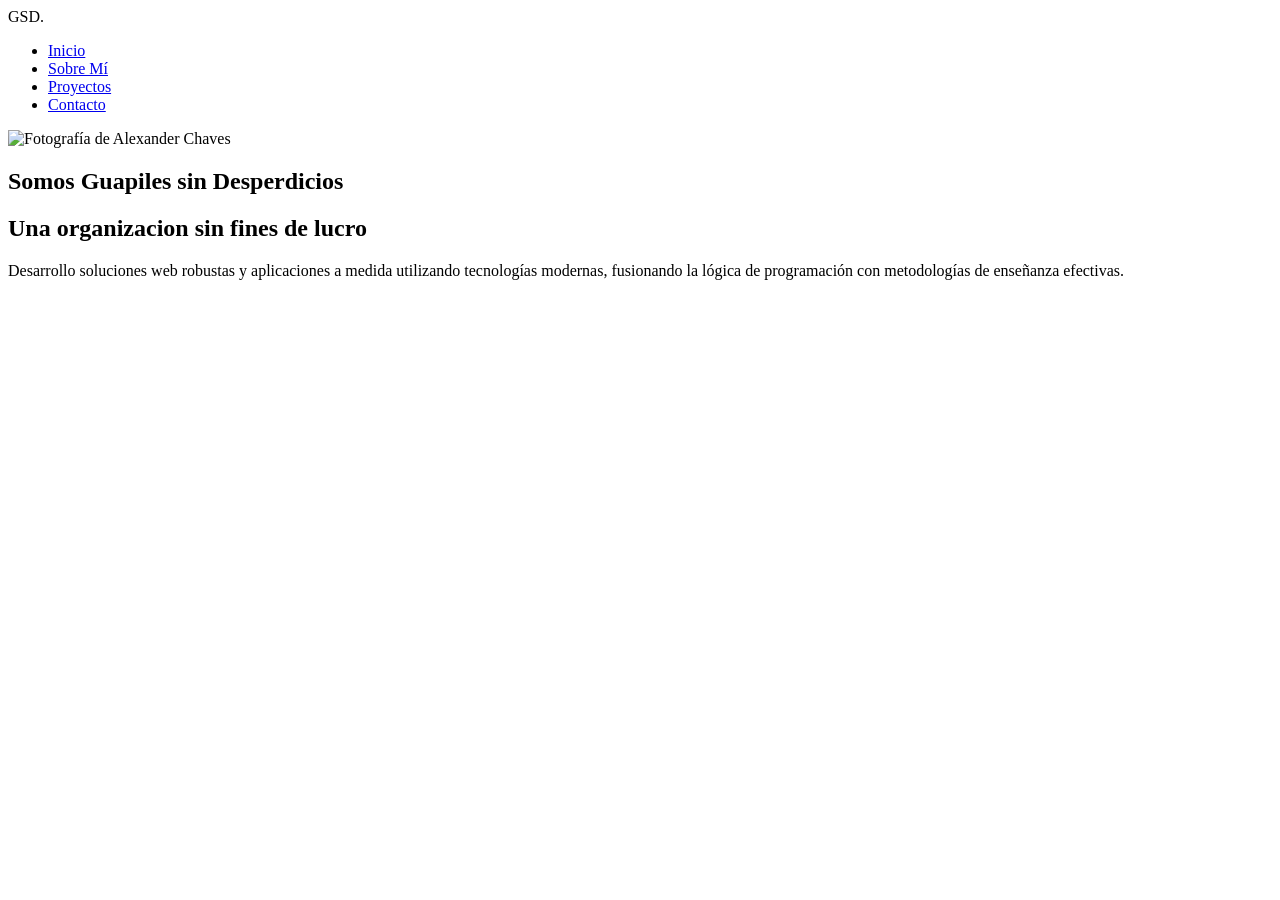
==== AboutUs.html @ ad5304c0 "Pagina Acerca de nosotros agregada" ====
<!DOCTYPE html>
<html lang="es">
<head>
    <meta charset="UTF-8">
    <meta name="viewport" content="width=device-width, initial-scale=1.0">
    <title>Acerca de Nosotros</title>
</head>
<body>
  <header>
        <nav class="navbar">
            <div class="logo">
                GSD<span>.</span>
            </div>
            <ul class="menu">
                <li><a href="#inicio">Inicio</a></li>
                <li><a href="#sobre-mi">Sobre Mí</a></li>
                <li><a href="#proyectos">Proyectos</a></li>
                <li><a href="#contacto">Contacto</a></li>
            </ul>
        </nav>
    </header>
    <main>
        

    <main>
       
        <section id="About_Us" class="About_Us">
            <div class="About_Us-content">
                <img src="img/teto.png" alt="Fotografía de Alexander Chaves" class="foto-perfil">
                
                <h1>Somos Guapiles sin Desperdicios</h1>
                <h2>Una organizacion sin fines de lucro </h2>
                <p class="descripcion-hero">
                    Desarrollo soluciones web robustas y aplicaciones a medida utilizando tecnologías modernas, fusionando la lógica de programación con metodologías de enseñanza efectivas.
                </p>
              
            </div>
        </section>

    </main>

</body>
</html>
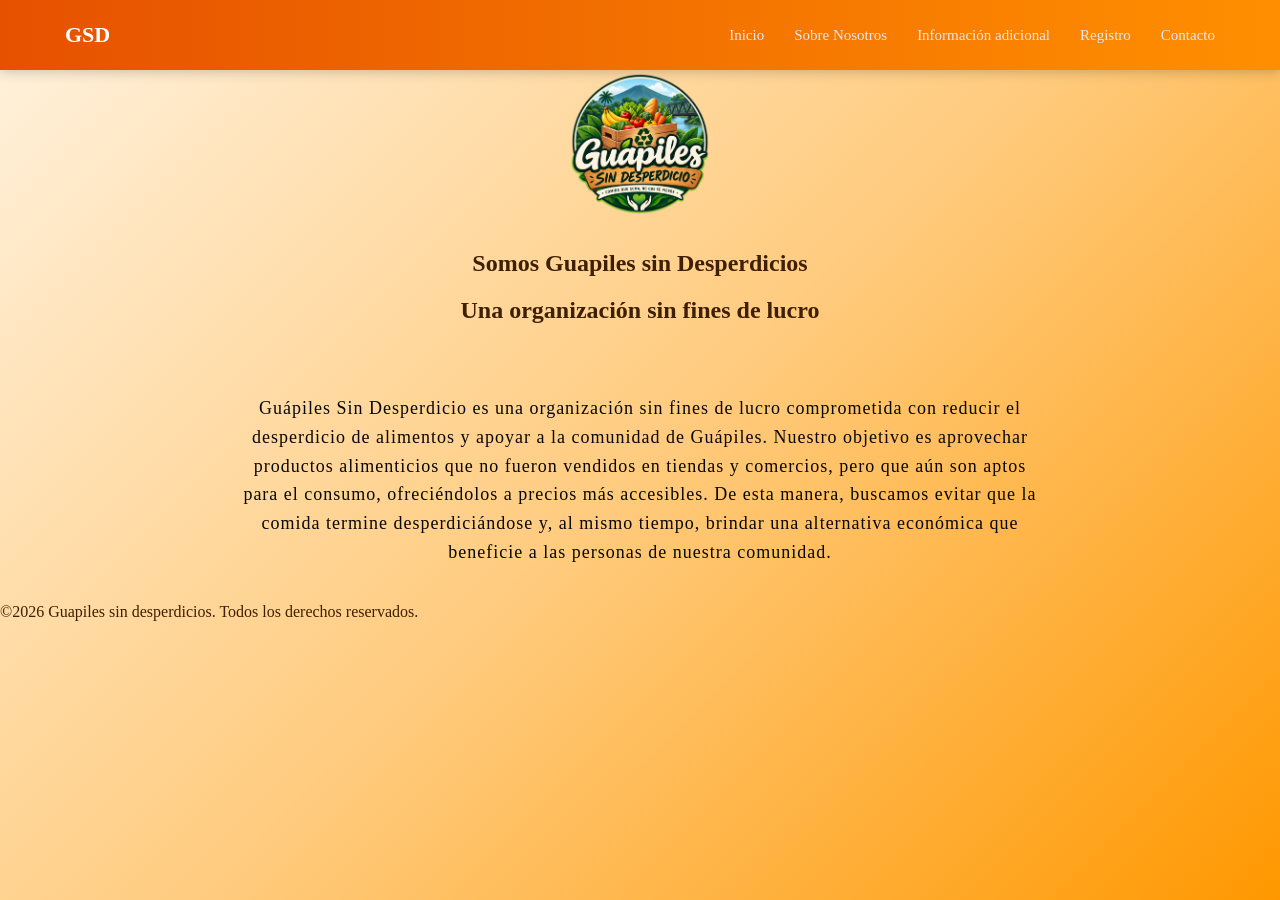
==== commit b59056e9: "Vista de nosotros" ====
--- a/AboutUs.html
+++ b/AboutUs.html
@@ -4,40 +4,44 @@
     <meta charset="UTF-8">
     <meta name="viewport" content="width=device-width, initial-scale=1.0">
     <title>Acerca de Nosotros</title>
+     <link rel="stylesheet" href="css/style.css">
 </head>
 <body>
-  <header>
+   <header>
         <nav class="navbar">
-            <div class="logo">
-                GSD<span>.</span>
-            </div>
+            <div class="logo">GSD</div>
             <ul class="menu">
-                <li><a href="#inicio">Inicio</a></li>
-                <li><a href="#sobre-mi">Sobre Mí</a></li>
-                <li><a href="#proyectos">Proyectos</a></li>
-                <li><a href="#contacto">Contacto</a></li>
+                <li><a href="index.html">Inicio</a></li>
+                <li><a href="AboutUs.html">Sobre Nosotros</a></li>
+                <li><a href="AditionalInfo.html">Información adicional</a></li>
+                <li><a href="Register.html">Registro</a></li>
+                <li><a href="Contact.html">Contacto</a></li>
             </ul>
         </nav>
     </header>
-    <main>
         
 
     <main>
        
         <section id="About_Us" class="About_Us">
             <div class="About_Us-content">
-                <img src="img/teto.png" alt="Fotografía de Alexander Chaves" class="foto-perfil">
+                <img src="img/LogoMamalon.png" alt="Logo de Guapiles sin Desperdicios" class="foto-logo">
                 
-                <h1>Somos Guapiles sin Desperdicios</h1>
-                <h2>Una organizacion sin fines de lucro </h2>
-                <p class="descripcion-hero">
-                    Desarrollo soluciones web robustas y aplicaciones a medida utilizando tecnologías modernas, fusionando la lógica de programación con metodologías de enseñanza efectivas.
+                <h1 class="titulo-us">Somos Guapiles sin Desperdicios</h1>
+                <h2 class="subtitulo-us">Una organización sin fines de lucro</h2>
+                <p class="descripcion-us">
+                    Guápiles Sin Desperdicio es una organización sin fines de lucro comprometida con reducir el desperdicio de alimentos y apoyar a la comunidad de Guápiles. Nuestro objetivo es aprovechar productos alimenticios que no fueron vendidos en tiendas y comercios, pero que aún son aptos para el consumo, ofreciéndolos a precios más accesibles. De esta manera, buscamos evitar que la comida termine desperdiciándose y, al mismo tiempo, brindar una alternativa económica que beneficie a las personas de nuestra comunidad.
                 </p>
               
             </div>
         </section>
 
     </main>
-
+    <footer>
+        <div class="footer-content">
+         <p>&copy;<span id="anio"> </span> Guapiles sin desperdicios. Todos los derechos reservados.</p>
+        </div>
+    </footer>
+    <script src="js/script.js"></script>
 </body>
 </html>
--- a/css/style.css
+++ b/css/style.css
@@ -0,0 +1,98 @@
+.titulo-us {
+    text-align: center;
+    margin-top: 30px;
+    margin-bottom: 10px;
+}
+body {
+    margin: 0;
+    min-height: 100vh;
+    background: linear-gradient(135deg, #fff3e0, #ffcc80, #ff9800);
+    color: #3e1f00;
+}
+.foto-logo {
+
+  max-width: 150px; 
+  height: auto;     
+  display: block;
+  margin: 0 auto;  
+}
+.subtitulo-us {
+    text-align: center;
+    margin-bottom: 50px;
+}
+.descripcion-us {
+    max-width: 800px;
+    margin: 0 auto;
+    text-align: center;
+    
+    color: hsl(0, 0%, 3%);
+    font-size: 18px;
+    line-height: 1.6;
+    letter-spacing: 1px;
+    
+    padding: 20px;
+}
+header {
+    background-color: #dd5115;
+
+    position: sticky;
+
+    top: 0;
+
+    z-index: 1000;
+
+    box-shadow:
+        0 2px 12px rgba(0, 0, 0, 0.2);
+}
+header {
+    background: linear-gradient(90deg, #e65100, #ff8f00);
+    color: white;
+}
+
+
+
+.navbar {
+    width: 90%;
+    max-width: 1150px;
+
+    margin: auto;
+
+    min-height: 70px;
+
+    display: flex;
+
+    align-items: center;
+
+    justify-content: space-between;
+}
+
+.logo {
+    color: white;
+
+    font-size: 22px;
+
+    font-weight: bold;
+}
+
+
+.menu {
+    list-style: none;
+
+    display: flex;
+
+    gap: 30px;
+}
+
+.menu a {
+    color: #e2e8f0;
+
+    text-decoration: none;
+
+    font-size: 15px;
+
+    transition: color 0.3s;
+}
+
+.menu a:hover {
+    color: #1f1d1d;
+}
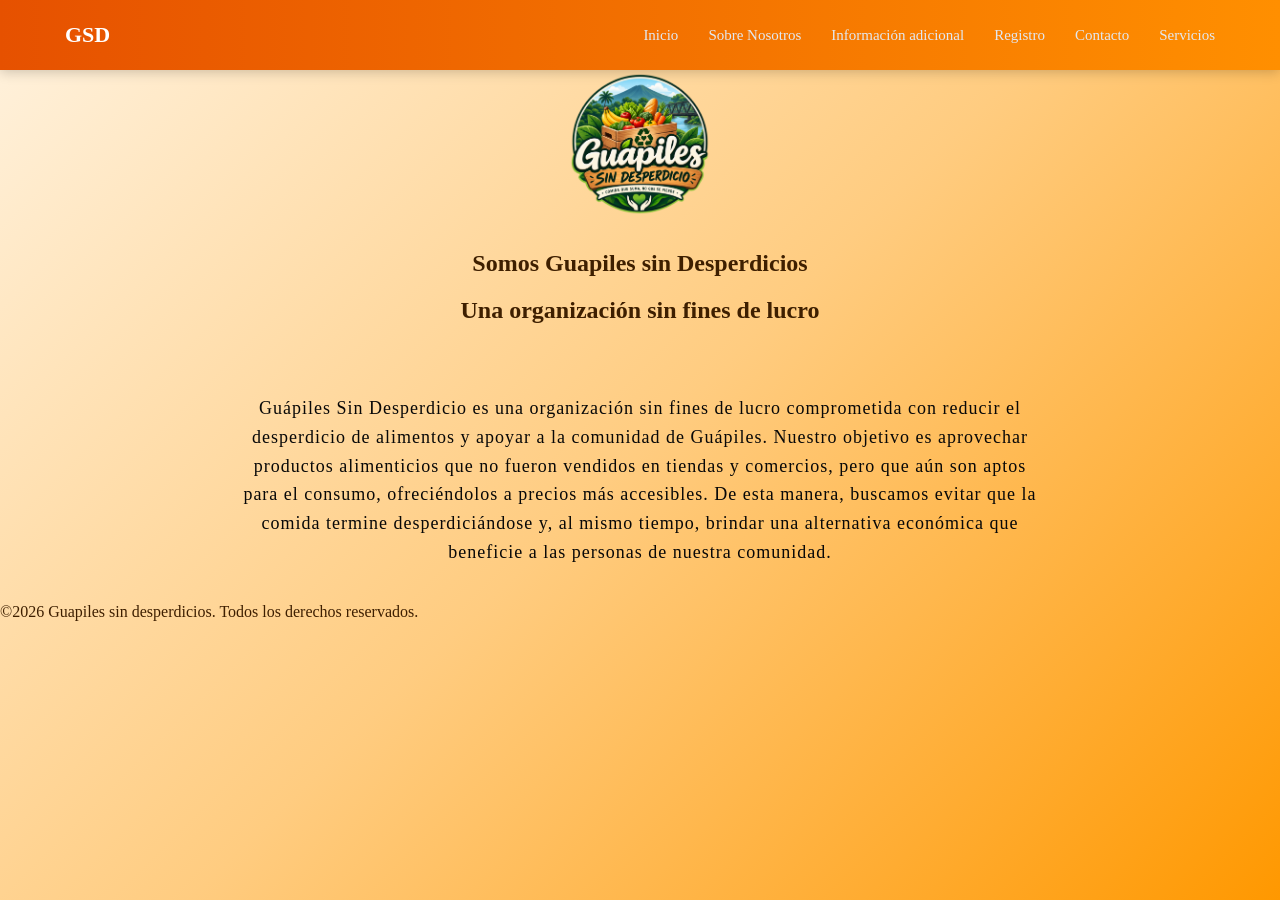
==== commit f3829b96: "Servicios  y otras modificaciones" ====
--- a/AboutUs.html
+++ b/AboutUs.html
@@ -1,13 +1,15 @@
 <!DOCTYPE html>
 <html lang="es">
+
 <head>
     <meta charset="UTF-8">
     <meta name="viewport" content="width=device-width, initial-scale=1.0">
     <title>Acerca de Nosotros</title>
-     <link rel="stylesheet" href="css/style.css">
+    <link rel="stylesheet" href="css/style.css">
 </head>
+
 <body>
-   <header>
+    <header>
         <nav class="navbar">
             <div class="logo">GSD</div>
             <ul class="menu">
@@ -16,32 +18,39 @@
                 <li><a href="AditionalInfo.html">Información adicional</a></li>
                 <li><a href="Register.html">Registro</a></li>
                 <li><a href="Contact.html">Contacto</a></li>
+                 <li><a href="Services.html">Servicios</a></li>
             </ul>
         </nav>
     </header>
-        
+
 
     <main>
-       
+
         <section id="About_Us" class="About_Us">
             <div class="About_Us-content">
                 <img src="img/LogoMamalon.png" alt="Logo de Guapiles sin Desperdicios" class="foto-logo">
-                
+
                 <h1 class="titulo-us">Somos Guapiles sin Desperdicios</h1>
                 <h2 class="subtitulo-us">Una organización sin fines de lucro</h2>
                 <p class="descripcion-us">
-                    Guápiles Sin Desperdicio es una organización sin fines de lucro comprometida con reducir el desperdicio de alimentos y apoyar a la comunidad de Guápiles. Nuestro objetivo es aprovechar productos alimenticios que no fueron vendidos en tiendas y comercios, pero que aún son aptos para el consumo, ofreciéndolos a precios más accesibles. De esta manera, buscamos evitar que la comida termine desperdiciándose y, al mismo tiempo, brindar una alternativa económica que beneficie a las personas de nuestra comunidad.
+                    Guápiles Sin Desperdicio es una organización sin fines de lucro comprometida con reducir el
+                    desperdicio de alimentos y apoyar a la comunidad de Guápiles. Nuestro objetivo es aprovechar
+                    productos alimenticios que no fueron vendidos en tiendas y comercios, pero que aún son aptos para el
+                    consumo, ofreciéndolos a precios más accesibles. De esta manera, buscamos evitar que la comida
+                    termine desperdiciándose y, al mismo tiempo, brindar una alternativa económica que beneficie a las
+                    personas de nuestra comunidad.
                 </p>
-              
+
             </div>
         </section>
 
     </main>
     <footer>
         <div class="footer-content">
-         <p>&copy;<span id="anio"> </span> Guapiles sin desperdicios. Todos los derechos reservados.</p>
+            <p>&copy;<span id="anio"> </span> Guapiles sin desperdicios. Todos los derechos reservados.</p>
         </div>
     </footer>
     <script src="js/script.js"></script>
 </body>
+
 </html>
--- a/css/style.css
+++ b/css/style.css
@@ -95,4 +95,68 @@
 
 .menu a:hover {
     color: #1f1d1d;
+}
+
+.form-group {
+    display: flex;
+    flex-direction: column;
+    margin-bottom: 15px;
+}
+
+.form-group label {
+    font-size: 14px;
+    font-weight: bold;
+    margin-bottom: 5px;
+}
+
+
+.form-group option {
+    padding: 10px;
+    border: 1px solid #d4a373;
+    border-radius: 6px;
+    background-color: #ffffff;
+    font-size: 14px;
+    outline: none;
+    transition: border-color 0.3s ease;
+}
+
+
+.form-group option:focus {
+    border-color: #a96934;
+    box-shadow: 0 0 5px rgba(169, 105, 52, 0.4);
+}
+
+
+.btn-register,.btn-contact {
+    width: 100%;
+    padding: 12px;
+    background-color: #ca7015;
+    color: #ffffff;
+    border: none;
+    border-radius: 6px;
+    font-size: 16px;
+    font-weight: bold;
+    cursor: pointer;
+    transition: background-color 0.3s ease;
+}
+
+.btn_register:hover {
+    background-color: #6e3f11;
+}
+.services-us {
+    text-align: left;
+    margin-left: auto;
+    margin-right: auto;
+    max-width: 800px; 
+}
+
+.descripcionServices-us {
+    text-align: left;
+    max-width: 800px;
+    margin: 0 auto;
+    color: hsl(0, 0%, 3%);
+    font-size: 18px;
+    line-height: 1.6;
+    letter-spacing: 1px;
+    padding: 20px;
 }
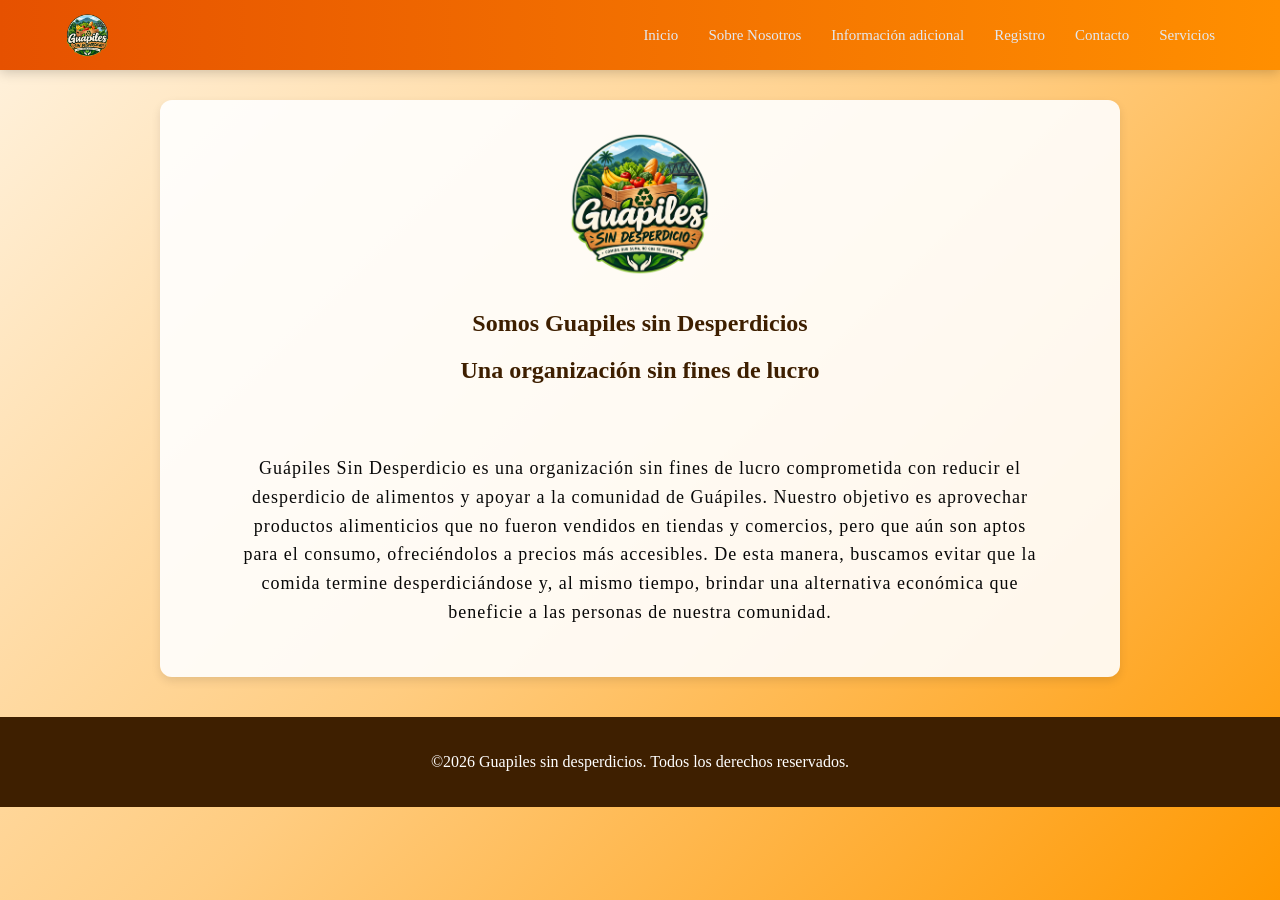
==== commit b9478aa2: "Ultimos cambios" ====
--- a/AboutUs.html
+++ b/AboutUs.html
@@ -11,7 +11,9 @@
 <body>
     <header>
         <nav class="navbar">
-            <div class="logo">GSD</div>
+             <span class="logo-nav">
+                <img src="img/LogoMamalon.png" alt="GSD" class="foto-logo-navbar">
+            </span>
             <ul class="menu">
                 <li><a href="index.html">Inicio</a></li>
                 <li><a href="AboutUs.html">Sobre Nosotros</a></li>
--- a/css/style.css
+++ b/css/style.css
@@ -159,4 +159,225 @@
     line-height: 1.6;
     letter-spacing: 1px;
     padding: 20px;
+}
+
+
+section, .hero-section, .intro-section, .seccion-mision, .seccion-beneficios, .seccion-faq {
+    width: 90%;
+    max-width: 900px;
+    margin: 30px auto;
+    background-color: rgba(255, 255, 255, 0.9);
+    padding: 30px;
+    border-radius: 12px;
+    box-shadow: 0 4px 10px rgba(0, 0, 0, 0.1);
+}
+
+.foto-logo-navbar {
+    height: 45px;
+    width: auto;
+    display: block;
+}
+
+.hero-section {
+    text-align: center;
+    background: linear-gradient(135deg, rgba(255,255,255,0.95), rgba(255,243,224,0.95));
+}
+
+.hero-content h1 {
+    color: #3e1f00;
+    margin-bottom: 15px;
+}
+
+.hero-content p {
+    color: #444;
+    font-size: 17px;
+    margin-bottom: 25px;
+}
+
+.intro-section {
+    background: transparent;
+    box-shadow: none;
+    padding: 0;
+    display: flex;
+    flex-direction: column;
+    gap: 20px;
+}
+
+.intro-card {
+    background-color: rgba(255, 255, 255, 0.9);
+    padding: 25px;
+    border-radius: 12px;
+    box-shadow: 0 4px 10px rgba(0, 0, 0, 0.1);
+    text-align: left;
+}
+
+.intro-card h2 {
+    color: #e65100;
+    margin-bottom: 10px;
+}
+
+.intro-card p {
+    color: #444;
+    margin-bottom: 15px;
+}
+
+
+.btn-primary, .btn-secondary {
+    padding: 12px 24px;
+    background-color: #e65100;
+    color: white;
+    text-decoration: none;
+    border-radius: 6px;
+    font-weight: bold;
+}
+
+.btn-primary:hover, .btn-secondary:hover {
+    background-color: #ae4106;
+}
+
+.beneficios-lista {
+    display: flex;
+    flex-wrap: wrap;
+    gap: 20px;
+    justify-content: center;
+    margin-top: 20px;
+}
+
+.beneficios-lista section {
+    background-color: white;
+    padding: 20px;
+    border-radius: 8px;
+    flex: 1;
+    min-width: 250px;
+    box-shadow: 0 2px 5px rgba(0,0,0,0.05);
+    border-top: 4px solid #e65100;
+    margin: 0;
+    width: auto;
+}
+
+.beneficios-lista h3 {
+    color: #e65100;
+    margin-bottom: 8px;
+    margin-top: 0;
+}
+
+.seccion-faq {
+    text-align: left;
+}
+
+.titulo-faq {
+    text-align: center;
+    margin-bottom: 20px;
+}
+
+.faq-item {
+    background-color: white;
+    border-radius: 8px;
+    margin-bottom: 15px;
+    padding: 15px;
+    box-shadow: 0 2px 5px rgba(0,0,0,0.05);
+    cursor: pointer;
+}
+
+summary {
+    font-weight: bold;
+    font-size: 16px;
+    color: #3e1f00;
+    outline: none;
+}
+
+details p {
+    margin-top: 10px;
+    padding-left: 10px;
+    border-left: 3px solid #ff8f00;
+    color: #444;
+}
+
+footer {
+    background-color: #3e1f00;
+    color: white;
+    text-align: center;
+    padding: 20px 0;
+    margin-top: 40px;
+}
+
+.footer-links {
+    list-style: none;
+    display: flex;
+    justify-content: center;
+    gap: 20px;
+    margin-top: 10px;
+    padding: 0;
+}
+
+.footer-links a {
+    color: #ffcc80;
+    text-decoration: none;
+}
+
+.footer-links a:hover {
+    text-decoration: underline;
+}
+
+
+
+.register-section {
+    width: 90%;
+    max-width: 500px;
+    margin: 40px auto;
+    background-color: rgba(255, 255, 255, 0.9);
+    padding: 30px;
+    border-radius: 12px;
+    box-shadow: 0 4px 10px rgba(0, 0, 0, 0.1);
+}
+
+.form-group {
+    display: flex;
+    flex-direction: column;
+    margin-bottom: 15px;
+    text-align: left;
+}
+
+.form-group label {
+    font-size: 14px;
+    font-weight: bold;
+    margin-bottom: 5px;
+    color: #3e1f00;
+}
+
+.form-group input,
+.form-group select {
+    width: 100%;
+    padding: 10px 12px;
+    border: 1px solid #d4a373;
+    border-radius: 6px;
+    background-color: #ffffff;
+    font-size: 14px;
+    outline: none;
+    box-sizing: border-box;
+    transition: border-color 0.3s ease;
+}
+
+.form-group input:focus,
+.form-group select:focus {
+    border-color: #e65100;
+    box-shadow: 0 0 5px rgba(230, 81, 0, 0.3);
+}
+
+.btn-register {
+    width: 100%;
+    padding: 12px;
+    background-color: #ca7015;
+    color: #ffffff;
+    border: none;
+    border-radius: 6px;
+    font-size: 16px;
+    font-weight: bold;
+    cursor: pointer;
+    transition: background-color 0.3s ease;
+    margin-top: 10px;
+}
+
+.btn-register:hover {
+    background-color: #6e3f11;
 }
